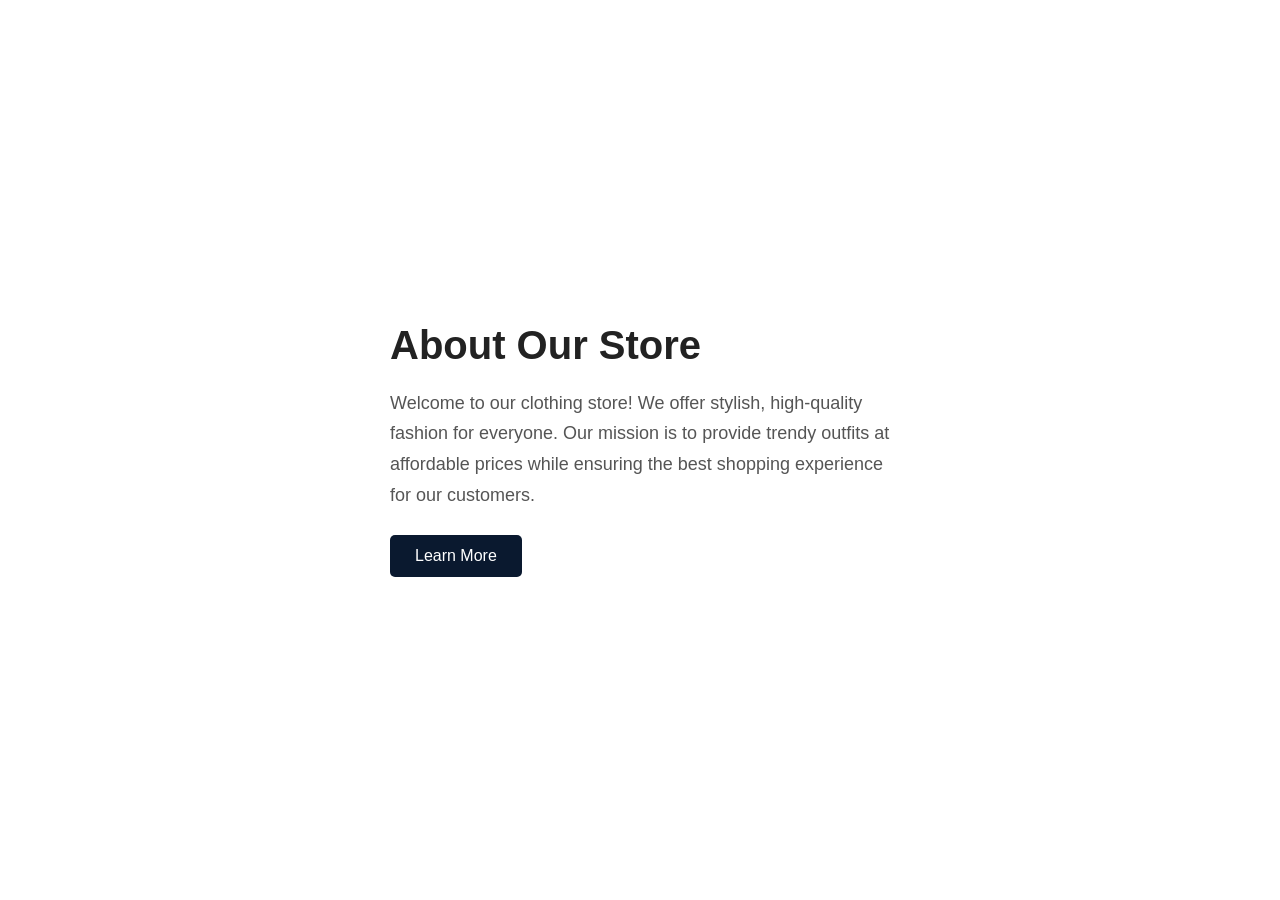
==== about.html @ e259839f "#" ====
<!DOCTYPE html>
<html lang="en">
<head>
  <meta charset="UTF-8">
  <meta name="viewport" content="width=device-width, initial-scale=1.0">
  <title>About Us - Clothing Store</title>
  <link rel="stylesheet" href="style.css">
  <link rel="icon"type="image/png" href="photos/logo1.png">
</head>
<body>

  <section class="about">
    <div class="about-text">
      <h1>About Our Store</h1>
      <p>
        Welcome to our clothing store! We offer stylish, high-quality fashion for everyone.
        Our mission is to provide trendy outfits at affordable prices while ensuring the best shopping experience for our customers.
      </p>
      <button>Learn More</button>
    </div>
  </section>

</body>
</html>
---- style.css ----
.brand-logo h1{color:rgb(250, 241, 241);font-family: arial , sans-serif;}
 .brand-logo span {color:#d4f51a;font-weight: bold;font-style: italic;text-shadow:1px 1px 2px rgba(0,0,0,0.2);}
header{background-color:#0a192f;
display:flex ;
align-items:center;
margin: 0px;
justify-content:space-between;
padding: 0px 50px;
border-radius:0;
flex-wrap:wrap;}
body{background-color: #ffffff;
  font-family: "Nunito", sans-serif;
  font-optical-sizing: auto;
  font-weight: weight;
  font-style: normal;}
figure{margin:0;}
nav{display:flex;align-items:center;}
nav div a{color: white;
padding: 3px 10px; font-size: 20px;
text-decoration:none;margin-right:5px;cursor:pointer; } 
.signin button{padding:5px 15px;font-size: 20px;
background-color:#0a192f;
color:#c5a059;border:2px solid #c5a059;
font-family: "Nunito", sans-serif;
border-radius:20px;
cursor:pointer;
}
nav div a:hover{background-color:#c5a059;
border-radius: 15px;}
.signin button:hover
{background-color:#030a14;transition:0.3s;}
header img{height:auto;width:80px;
padding:5px 0 5px 0;}
.section1{background-color:#0a192f;
color:#ffffff;
align-items: center;
display:flex;justify-content:space-between;
padding:20px 40px;
border-radius:30px;
border:3px solid #c5a059;}
.shopnow-btn {background-color:#c5a059;padding:15px 20px;font-size:25px;border-radius:30px;color:#ffffff;
border:none;transition:all 0.3s ease;}
.shopnow-btn:hover{background-color:#0a192f;cursor:pointer;
transition:0.3s;color:#c5a059;border:3px solid #c5a059;transform:translateY(-5px);
box-shadow:0 10px 20px rgba(0,0,0,0.4);}
@media (max-width:1000px){
header{flex-direction:column;
gap:10px;padding:15px;}
}
.section1 img {width:400px;height:auto;
border-radius:30px;}
.section1 div {text-align: center;font-size:25px ;}
h3 {font-family:Arial, Helvetica, sans-serif;text-align: center;letter-spacing: 6px;font-weight: 400;margin-bottom: 10px;margin-top: 100px;}
.subtitle {text-align: center;font-size:14px;
    font-family: Arial, Helvetica, sans-serif;
    color: #474444;}
.first {display: block; margin: 20px auto;
    width: 400px;padding: 15px;}
.third {display: block; margin: 20px auto;
    width: 433px;padding: 15px;
    background-color: #0a192f;color: aliceblue;
    border: none;cursor: pointer;}
.logo-img {display: block;margin: 60px auto 1px auto;}
.products-container img {width:150px;height:auto; border-radius: 30px 30px 0 0;}
.item {align-items: center;border-radius: 30px;width:150px;cursor:pointer;
    background-color: rgb(219, 218, 218);
transition:all 0.4s cubic-bezier(0.165,0.84,0.44,1);
position:relative;overflow:hidden;}
.item:hover{transform:scale(1.05);
box-shadow:0 20px 40px rgba(0,0,0,0.4);
background: rgba(255,255,255,0.1);
backdrop-filter:blur(5px);
border:1px solid rgba(255,255,255,0.2);}
    .itemname h2 {margin:0;}
    .itemname h4 {margin:5px;}
    .itemname p {margin:5px;}
    .itemname {padding:10px 15px;}
.products-container {display:flex;gap:25px;padding:2vw;background-color:#0a192f;
    margin:5px;border-radius:30px;width:auto;align-items:center; justify-content:space-around;flex-wrap:wrap;
border:3px solid #cfa059;}
.products-section h1{padding:5px 20px;background-color:#0a192f;width:fit-content;border-radius:25px;
color:#cfa059;border:3px solid #cfa059;} 
 footer{padding:5px 20px;align-items:center;background-color:#0a192f;color: white;
border-radius:0}
 footer p {text-align: center;}
.li {margin-top:60px;text-align:center;margin-right: 280px;}
ul{list-style-position:inside;}
@media (max-width:758px) {
  .section1 {
    flex-direction: column;
    padding: 20px;
    height: auto;
    text-align: center;
  }

  .section1 img {
    width: 100%;
    max-width: 350px;
    height: auto;
    margin: 20px auto;
  }

  .section1 div {
    width: 100%;
    margin: 0;
  }

  h3 {
    margin-top: 20px !important;
    font-size: 22px;
  }
}
* {
      margin: 0;
      padding: 0;
      box-sizing: border-box;
      font-family: Arial, sans-serif;
    }

    body {
      background-color: #f8f8f8;
    }

    .about {
      display: flex;
      align-items: center;
      justify-content: center;
      padding: 60px 10%;
      gap: 40px;
      min-height: 100vh;
      background-color: white;
    }
    .about-text {
      max-width: 500px;
    }

    .about-text h1 {
      font-size: 40px;
      color: #222;
      margin-bottom: 20px;
    }

    .about-text p {
      font-size: 18px;
      color: #555;
      line-height: 1.7;
      margin-bottom: 25px;
    }

    .about-text button {
      padding: 12px 25px;
      border: none;
      background-color:#0a192f;
      color: white;
      font-size: 16px;
      border-radius: 5px;
      cursor: pointer;
    }

    .about-text button:hover {
      background-color: #444;
    }
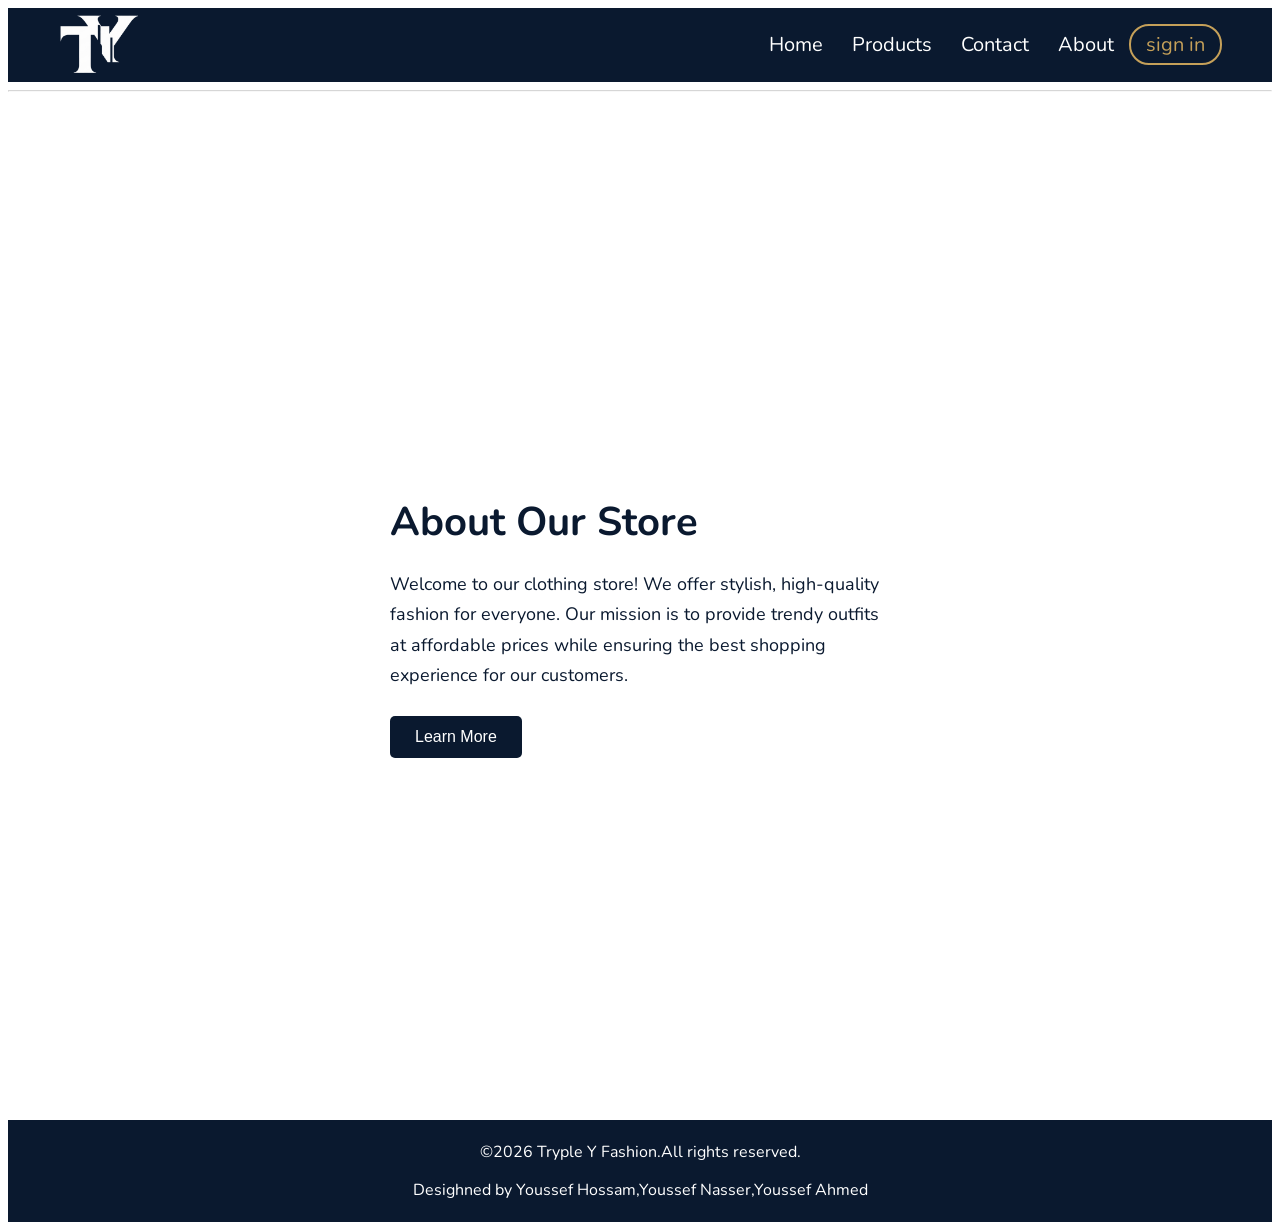
==== commit 67800d6d: "#" ====
--- a/about.html
+++ b/about.html
@@ -1,14 +1,28 @@
 <!DOCTYPE html>
-<html lang="en">
 <head>
+  <link rel="preconnect" href="https://fonts.googleapis.com">
+<link rel="preconnect" href="https://fonts.gstatic.com" crossorigin>
+<link href="https://fonts.googleapis.com/css2?family=Nunito:ital,wght@0,200..1000;1,200..1000&display=swap" rel="stylesheet">
   <meta charset="UTF-8">
   <meta name="viewport" content="width=device-width, initial-scale=1.0">
-  <title>About Us - Clothing Store</title>
+  <title>about - triple y fation</title>
   <link rel="stylesheet" href="style.css">
-  <link rel="icon"type="image/png" href="photos/logo1.png">
+   <link rel="icon"type="image/png" href="photos/logo1.png">
 </head>
 <body>
-
+  <header>
+        <img src="photos/logo.png">
+        <nav>
+            <div>
+            <a href="index.html">Home</a>
+           <a href="products.html">Products</a>
+           <a href="contact.html">Contact</a>
+           <a href="about.html">About</a>
+            </div> 
+          <a href="login.html"class="signin"><button>sign in</button></a>
+        </nav>
+    </header>
+    <hr/>
   <section class="about">
     <div class="about-text">
       <h1>About Our Store</h1>
@@ -19,6 +33,9 @@
       <button>Learn More</button>
     </div>
   </section>
-
+<footer>
+    <p>&copy;2026 Tryple Y Fashion.All rights reserved.</p>
+    <p>Desighned by Youssef Hossam,Youssef Nasser,Youssef Ahmed </p>
+</footer>
 </body>
 </html>
--- a/style.css
+++ b/style.css
@@ -9,6 +9,7 @@
 border-radius:0;
 flex-wrap:wrap;}
 body{background-color: #ffffff;
+    transition:background-size 0.5 ease;
   font-family: "Nunito", sans-serif;
   font-optical-sizing: auto;
   font-weight: weight;
@@ -57,12 +58,12 @@
 .first {display: block; margin: 20px auto;
     width: 400px;padding: 15px;}
 .third {display: block; margin: 20px auto;
-    width: 433px;padding: 15px;
+    width: 400px;padding: 15px;
     background-color: #0a192f;color: aliceblue;
     border: none;cursor: pointer;}
 .logo-img {display: block;margin: 60px auto 1px auto;}
-.products-container img {width:150px;height:auto; border-radius: 30px 30px 0 0;}
-.item {align-items: center;border-radius: 30px;width:150px;cursor:pointer;
+.products-container img {width:300px;height:auto; border-radius: 30px 30px 0 0;}
+.item {align-items: center;border-radius: 30px;width:300px;cursor:pointer;
     background-color: rgb(219, 218, 218);
 transition:all 0.4s cubic-bezier(0.165,0.84,0.44,1);
 position:relative;overflow:hidden;}
@@ -75,7 +76,7 @@
     .itemname h4 {margin:5px;}
     .itemname p {margin:5px;}
     .itemname {padding:10px 15px;}
-.products-container {display:flex;gap:25px;padding:2vw;background-color:#0a192f;
+.products-container {display:flex;gap:15px;padding:2vw;background-color:#0a192f;
     margin:5px;border-radius:30px;width:auto;align-items:center; justify-content:space-around;flex-wrap:wrap;
 border:3px solid #cfa059;}
 .products-section h1{padding:5px 20px;background-color:#0a192f;width:fit-content;border-radius:25px;
@@ -103,23 +104,10 @@
   .section1 div {
     width: 100%;
     margin: 0;
-  }
+  }}
 
-  h3 {
-    margin-top: 20px !important;
-    font-size: 22px;
-  }
-}
-* {
-      margin: 0;
-      padding: 0;
-      box-sizing: border-box;
-      font-family: Arial, sans-serif;
-    }
+  hr{opacity:40%;}
 
-    body {
-      background-color: #f8f8f8;
-    }
 
     .about {
       display: flex;
@@ -136,13 +124,13 @@
 
     .about-text h1 {
       font-size: 40px;
-      color: #222;
+      color: #0a192f;
       margin-bottom: 20px;
     }
 
     .about-text p {
       font-size: 18px;
-      color: #555;
+      color: #0a192f;
       line-height: 1.7;
       margin-bottom: 25px;
     }
@@ -155,8 +143,4 @@
       font-size: 16px;
       border-radius: 5px;
       cursor: pointer;
-    }
-
-    .about-text button:hover {
-      background-color: #444;
     }
